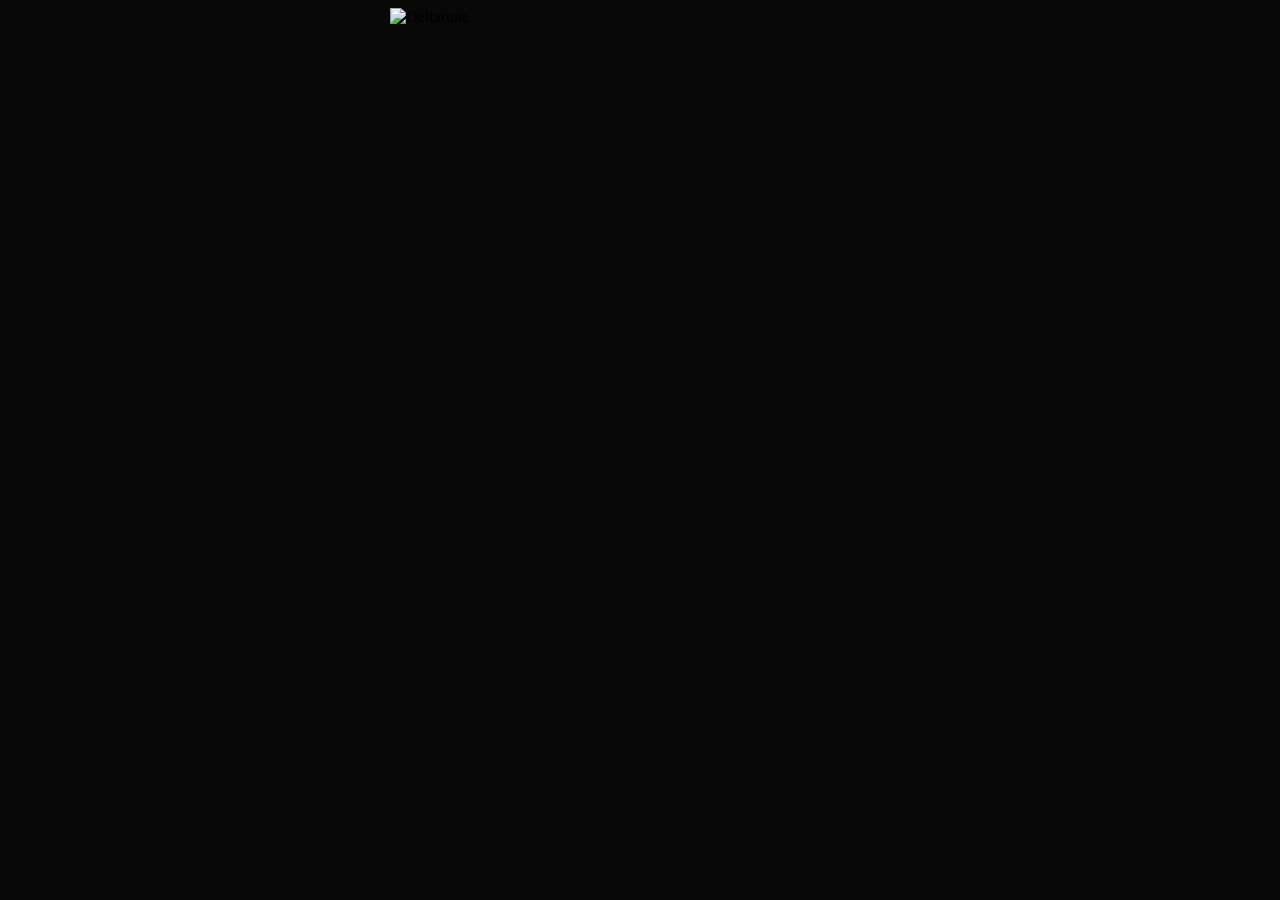
==== deltarunetommorrow.html @ 61d12d47 "Deltarune Tomorrow deltarune tomorrow" ====
<!DOCTYPE html>
<html lang="en">
<head>
    <meta charset="UTF-8">
    <meta name="viewport" content="width=device-width, initial-scale=1.0">
    <title>Deltarune Tomorrow</title>
    <style>
        body {
            background-color: #080808;
        

        } 
        
        img {
            display: block;
            margin-left: auto;
            margin-right: auto;
            align: center;
            width: auto;
        }
        </style>

        
</head>
<body>
    <img src="DeltaruneTomorrow.gif" alt="Deltarune" width="500" height="600">
</body>
</html>
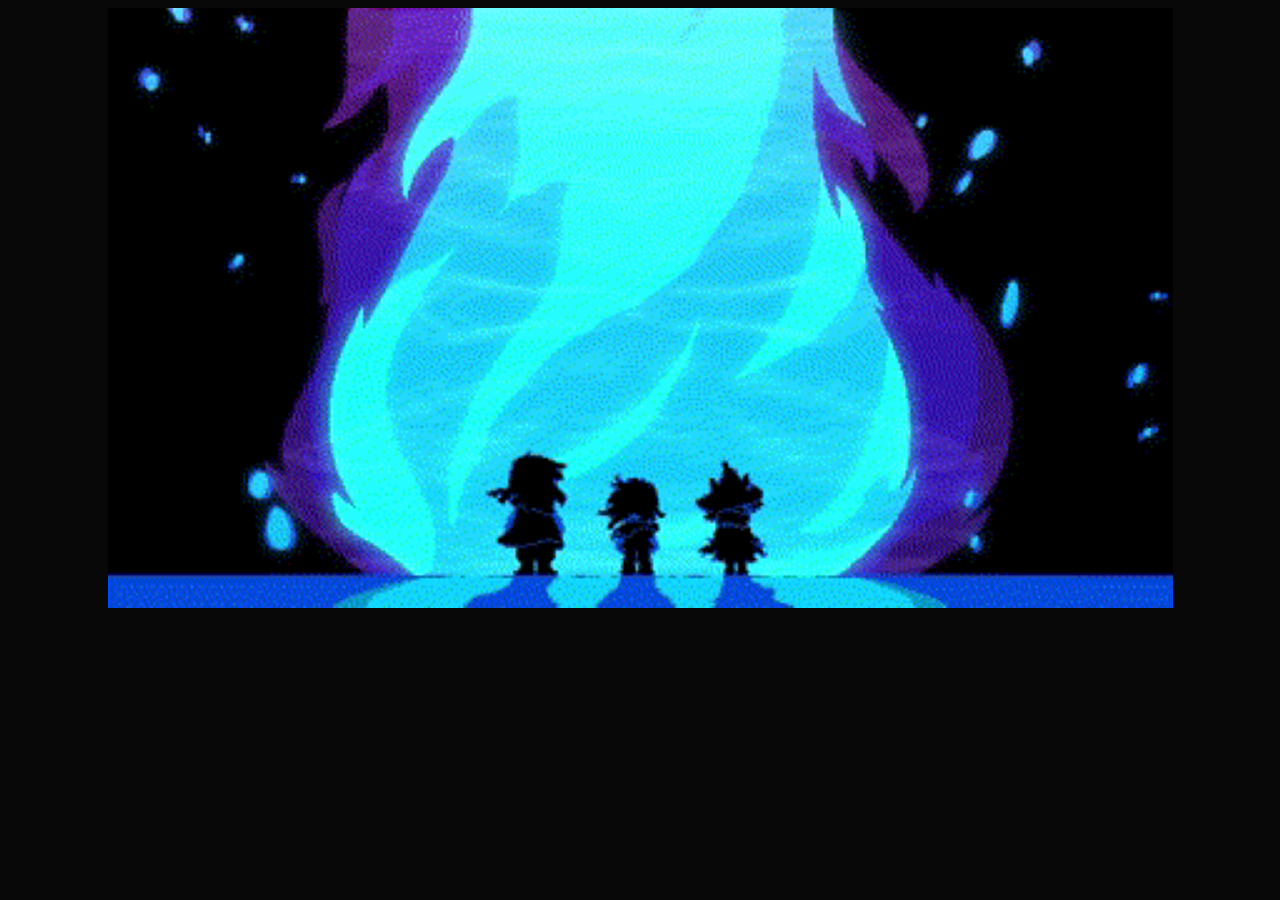
==== commit acb274ba: "Add files via upload" ====
--- a/deltarunetommorrow.html
+++ b/deltarunetommorrow.html
@@ -1,28 +1,28 @@
-<!DOCTYPE html>
-<html lang="en">
-<head>
-    <meta charset="UTF-8">
-    <meta name="viewport" content="width=device-width, initial-scale=1.0">
-    <title>Deltarune Tomorrow</title>
-    <style>
-        body {
-            background-color: #080808;
-        
-
-        } 
-        
-        img {
-            display: block;
-            margin-left: auto;
-            margin-right: auto;
-            align: center;
-            width: auto;
-        }
-        </style>
-
-        
-</head>
-<body>
-    <img src="DeltaruneTomorrow.gif" alt="Deltarune" width="500" height="600">
-</body>
-</html>
+<!DOCTYPE html>
+<html lang="en">
+<head>
+    <meta charset="UTF-8">
+    <meta name="viewport" content="width=device-width, initial-scale=1.0">
+    <title>Deltarune Tomorrow</title>
+    <style>
+        body {
+            background-color: #080808;
+        
+
+        } 
+        
+        img {
+            display: block;
+            margin-left: auto;
+            margin-right: auto;
+            align: center;
+            width: auto;
+        }
+        </style>
+
+        
+</head>
+<body>
+    <img src="DeltaruneTomorrow.gif" alt="Deltarune" width="500" height="600">
+</body>
+</html>
